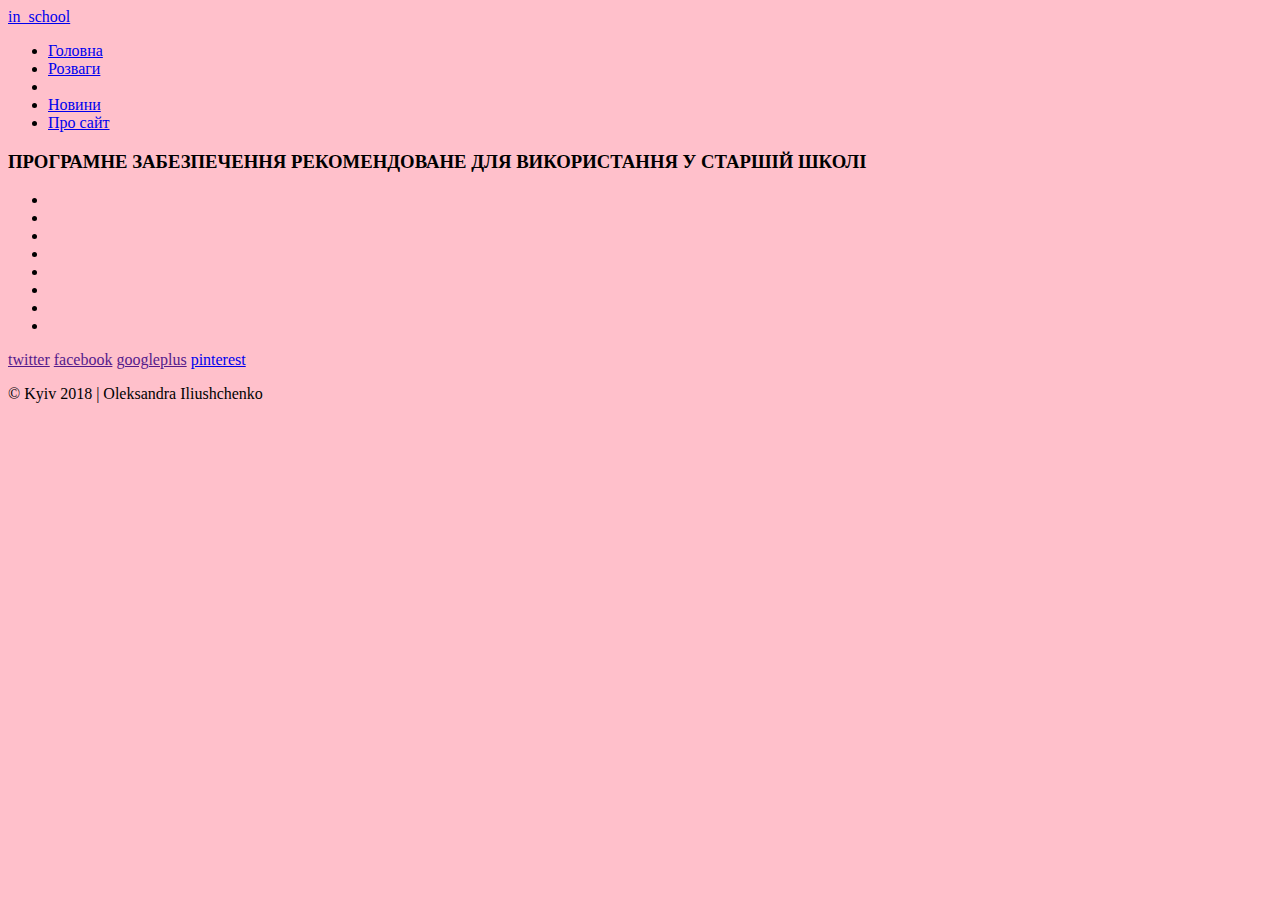
==== 10_11.html @ 7d2b98d4 "Add files via upload" ====
<!DOCTYPE HTML>
<html>
<head>
	<meta charset="UTF-8">
	<title>Програмне забезпечення 10-11 класи</title>
	<link rel="stylesheet" href="css/style.css" type="text/css">
</head>
<body>

<script>
function myFunction(x) {
    if (x.matches) { 
        document.body.style.backgroundColor = "grey";
    } else {
        document.body.style.backgroundColor = "pink";
    }
}

var x = window.matchMedia("(max-width: 1000px)")
myFunction(x) 
x.addListener(myFunction)

</script>


	<div id="header">
		<div class="section">
			<div class="logo">
				<a href="index.html">in_school</a>
			</div>
			<ul>
				<li class="selected">
					<a href="index.html">Головна</a>
				</li>
				<li>
					<a href="mon.html">Розваги</a>
				</li>
				<li>
			
				</li>
				<li>
					<a href="news.html">Новини</a>
				</li>
				<li>
					<a href="pro_site.html">Про сайт</a>
				</li>
			</ul>
		</div>
	</div>
	<div id="body">
		<h3 style="text-transform: uppercase">Програмне забезпечення рекомендоване для використання у старшій школі</h3>
		<ul>
			<li>
				<a href="google.com"><img src="images/chrome.png" alt="" style="widht:190px; height:170px"></a>
			</li>
			<li>
				<a href="#"><img src="images/note.png" alt="" style="widht:190px; height:170px"></a>
			</li>
			<li>
				<a href="#"><img src="images/ad.png" alt="" style="widht:190px; height:170px"></a>
			</li>
			<li>
				<a href="#"><img src="images/excel.png" alt="" style="widht:190px; height:170px"></a>
			</li>
			<li>
				<a href="#"><img src="images/gd.png" alt="" style="widht:190px; height:170px"></a>
			</li>
			<li>
				<a href="#"><img src="images/gmail.png" alt="" style="widht:190px; height:170px"></a>
			</li>
			<li>
				<a href="#"><img src="images/word.png" alt="" style="widht:190px; height:170px"></a>
			</li>
			<li>
				<a href="#"><img src="images/wik.png" alt="" style="widht:190px; height:170px"></a>
			</li>
					</ul>
	</div>
	<div id="footer">
		<div>
			<div class="connect">
				<a href="" id="twitter">twitter</a>
				<a href="" id="facebook">facebook</a>
				<a href="" id="googleplus">googleplus</a>
				<a href="http://pinterest.com/fwtemplates/" id="pinterest">pinterest</a>
			</div>
			<p>
				&copy; Kyiv 2018 | Oleksandra Iliushchenko
			</p>
		</div>
	</div>
</body>
</html>
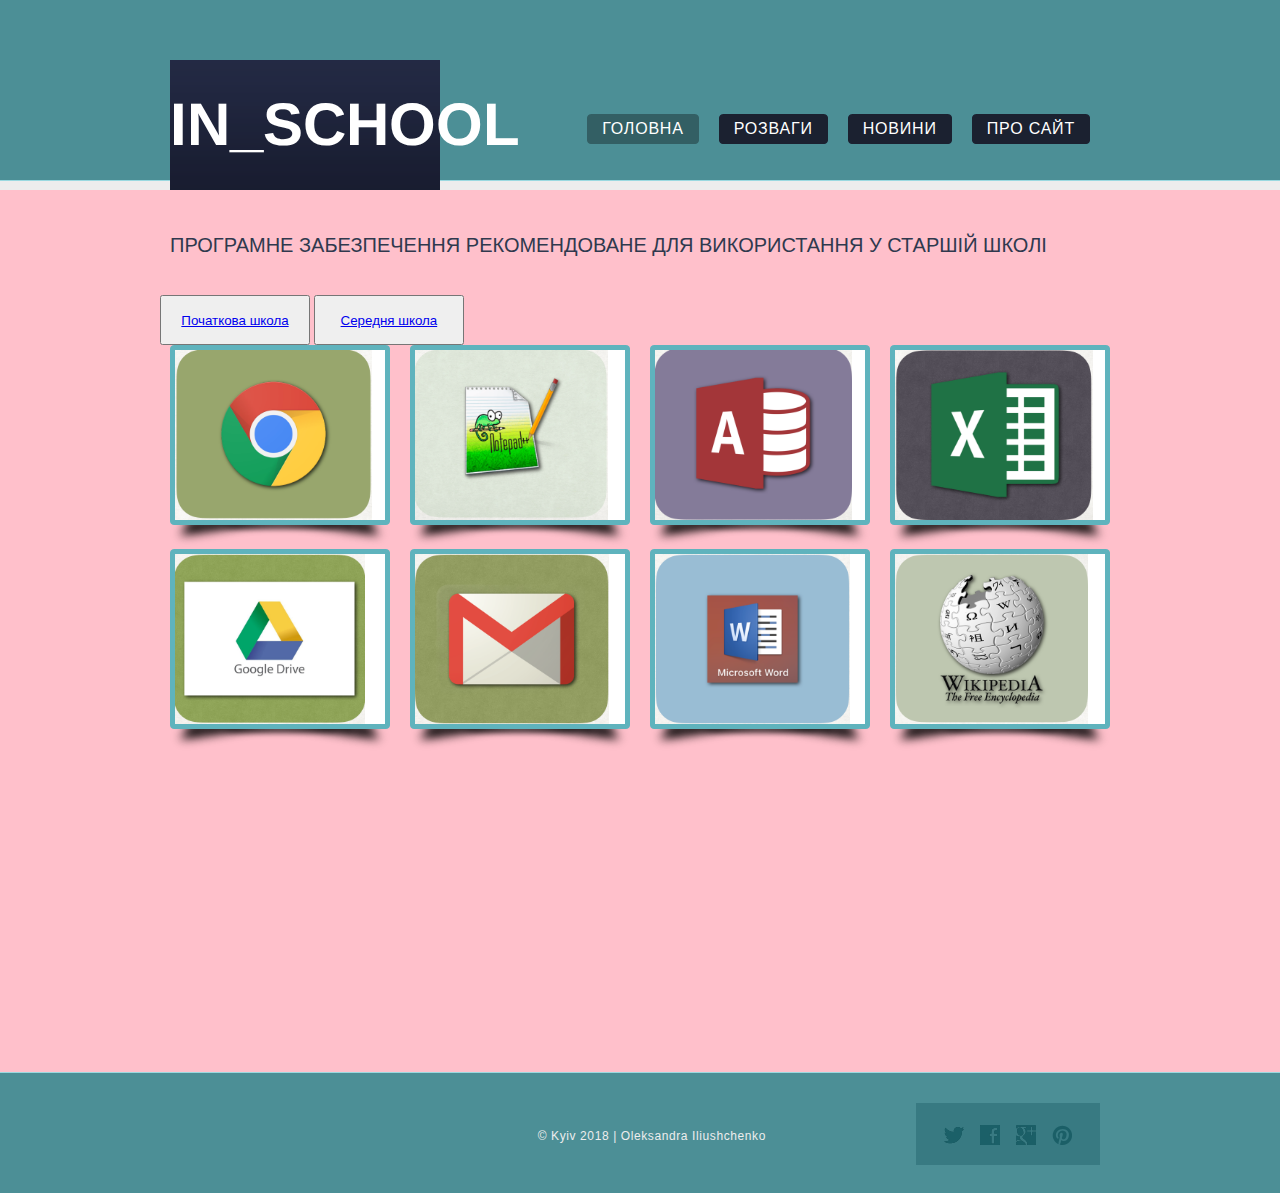
==== commit face2d75: "Update 10_11.html" ====
--- a/10_11.html
+++ b/10_11.html
@@ -49,6 +49,9 @@
 	</div>
 	<div id="body">
 		<h3 style="text-transform: uppercase">Програмне забезпечення рекомендоване для використання у старшій школі</h3>
+		<button style="width:150px; height:50px"><a href="2_4.html">Початкова школа</a></button>
+		<button style="width:150px; height:50px"><a href="5_9.html">Середня школа</a></button>
+		
 		<ul>
 			<li>
 				<a href="google.com"><img src="images/chrome.png" alt="" style="widht:190px; height:170px"></a>
@@ -90,4 +93,4 @@
 		</div>
 	</div>
 </body>
-</html>+</html>
--- a/css/style.css
+++ b/css/style.css
@@ -0,0 +1,843 @@
+@media screen and (max-width: 1600px) {
+    div.for-example {width: 1500px;}
+}
+@media screen and (max-width: 1280px) {
+    div.for-example {width: 1100px;}
+}
+@media screen and (max-width: 1024px) {
+    div.for-example {width: 980px;}
+}
+@font-face {
+	font-family: 'Arimo-Bold';
+	src: url('../fonts/Arimo-Bold/Arimo-Bold.eot');
+	src: url('../fonts/Arimo-Bold/Arimo-Bold.woff') format('woff'), url('../fonts/Arimo-Bold/Arimo-Bold.ttf') format('truetype'), url('../fonts/Arimo-Bold/Arimo-Bold.svg') format('svg');
+}
+@font-face {
+	font-family: 'ChangaOne';
+	src: url('../fonts/ChangaOne/ChangaOne-Regular.eot');
+	src: url('../fonts/ChangaOne/ChangaOne-Regular.woff') format('woff'), url('../fonts/ChangaOne/ChangaOne-Regular.ttf') format('truetype'), url('../fonts/ChangaOne/ChangaOne-Regular.svg') format('svg');
+}
+@font-face {
+	font-family: 'Comfortaa-Regular';
+	src: url('../fonts/Comfortaa/Comfortaa-Regular.eot');
+	src: url('../fonts/Comfortaa/Comfortaa-Regular.woff') format('woff'), url('../fonts/Comfortaa/Comfortaa-Regular.ttf') format('truetype'), url('../fonts/Comfortaa/Comfortaa-Regular.svg') format('svg');
+}
+body {
+	background: #ededed url(../images/bg-header.gif) repeat-x top center;
+	line-height: 1;
+	font-size: 14px;
+	font-family: Arial, Helvetica, sans-serif;
+	margin: 0;
+	padding: 0;
+}
+#header {
+	margin: 0 auto;
+	padding: 0;
+	width: 960px;
+}
+#header .section {
+	margin: 0;
+	padding: 0;
+	overflow: hidden;
+}
+#header .section .logo {
+	float: left;
+	margin: 0;
+	padding: 60px 0 0 10px;
+	width: 324px;
+}
+#header .section .logo a {
+	background: url(../images/bg-logo.png) repeat-x top left;
+	color: #fff;
+	display: block;
+	font-family: 'Arimo-Bold';
+	font-size: 60px;
+	font-weight: normal;
+	height: 130px;
+	line-height: 130px;
+	margin: 0;
+	padding: 0;
+	text-align:center;
+	text-decoration: none;
+	text-transform: uppercase;
+	width: 270px;
+}
+#header .section ul {
+	display: inline-block;
+	float: right;
+	margin: 0;
+	overflow: hidden;
+	padding: 114px 0 0;
+}
+#header .section ul li {
+	background: url(../images/bg-nav-right.gif) no-repeat top right;
+	display: inline-block;
+	float: left;
+	list-style: none;
+	margin: 0 10px;
+	padding: 0;
+}
+#header .section ul li a {
+	background: url(../images/bg-nav-left.gif) no-repeat top left;
+	color: #fff;
+	display: inline-block;
+	font-size: 16px;
+	height: 30px;
+	letter-spacing: 0.05em;
+	line-height: 30px;
+	margin: 0;
+	padding: 0 15px;
+	text-align: center;
+	text-decoration: none;
+	text-transform: uppercase;
+}
+#header .section ul li a:hover {
+	color: #ccc;
+}
+#header .section ul li.selected {
+	background: url(../images/bg-nav-right-selected.gif) no-repeat top right;
+}
+#header .section ul li.selected a {
+	background: url(../images/bg-nav-left-selected.gif) no-repeat top left;
+}
+#header .article {
+	background: #fff;
+	border: 2px solid #5fb3bd;
+	border-radius: 4px;
+	margin: 50px auto 28px;
+	overflow: hidden;
+	padding: 0;
+	width: 936px;
+}
+#header .article img {
+	display: block;
+	float: left;
+	margin: 0 50px 0 0;
+	padding: 0;
+}
+#header .article h1 {
+	color: #1b2130;
+	font-family: 'ChangaOne';
+	font-size: 40px;
+	font-weight: normal;
+	margin: 0;
+	line-height: 50px;
+	padding: 110px 30px 30px;
+}
+#body {
+	margin: 0 auto;
+	min-height: 812px;
+	padding: 20px 0 50px;
+	width: 960px;
+}
+#body > ul {
+	margin: 0;
+	overflow: hidden;
+	padding: 0;
+}
+#body > ul li {
+	float: left;
+	list-style: none;
+	margin: 0 10px;
+	padding: 0;
+	width: 220px;
+}
+#body > ul li > a {
+	background: url(../images/frame.png) no-repeat center top;
+	display: block;
+	margin: 0;
+	padding: 5px 5px 29px;
+}
+#body > ul li > a:hover {
+	opacity: 0.9;
+}
+#body > ul li > a img {
+	border: 0;
+	display: block;
+	margin: 0;
+	padding: 0;
+}
+#body > ul li b {
+	color: #000;
+	display: block;
+	font-size: 18px;
+	font-weight: normal;
+	margin: 0;
+	padding: 10px 0 5px;
+	text-transform: capitalize;
+}
+#body > ul li p {
+	color: #464646;
+	font-size: 12px;
+	line-height: 24px;
+	margin: 0;
+	padding: 0;
+}
+#body > ul li p a {
+	color: #464646;
+	text-decoration: underline;
+}
+#body > ul li p a:hover {
+	color: #252525;
+}
+#body > div {
+	margin: 0;
+	overflow: hidden;
+	padding: 50px 0 0;
+}
+#body > .more {
+	color: #464646;
+	display: block;
+	font-size: 13px;
+	margin: 0 auto;
+	padding: 0;
+	text-align: center;
+	text-decoration: underline;
+	text-transform: capitalize;
+	width: 80px;
+}
+#body > .more:hover {
+	color: #4a8b92;
+}
+#body h2 {
+	background: url(../images/bg-featured.png) repeat-x;
+	color: #fff;
+	font-family: 'Comfortaa-Regular';
+	font-size: 20px;
+	font-weight: normal;
+	height: 47px;
+	letter-spacing: 0.1em;
+	left: 15px;
+	line-height: 47px;
+	margin: 0;
+	padding: 0 25px;
+	position: absolute;
+	text-transform: capitalize;
+	top: -14px;
+}
+#body h3 {
+	color: #2f394e;
+	margin: 0;
+	padding: 0;
+	font-size: 20px;
+	font-weight: normal;
+	margin: 0;
+	padding: 25px 10px 40px;
+	text-transform: capitalize;
+}
+#body > b {
+	color: #2f394e;
+	display: inline-block;
+	font-size: 18px;
+	font-weight: normal;
+	margin: 0;
+	padding: 0 10px;
+	text-transform: capitalize;
+}
+#body > p {
+	color: #464646;
+	font-size: 13px;
+	line-height: 24px;
+	margin: 0;
+	padding: 30px 10px;
+}
+#body > p a {
+	color: #464646;
+	text-decoration: underline;
+}
+#body > p a:hover {
+	color: #252525;
+}
+#body div div {
+	float: left;
+	margin: 0 10px;
+	padding: 0;
+}
+#body div .featured {
+	background: #fff;
+	border: 5px solid #5fb3bd;
+	border-radius: 4px;
+	min-height: 450px;
+	padding: 45px 15px 15px;
+	position: relative;
+	width: 420px;
+}
+#body div .featured h2 {
+	text-align: center;
+}
+#body div .featured h3 {
+	color: #354057;
+	font-size: 20px;
+	font-weight: normal;
+	margin: 0;
+	padding: 10px 0 0;
+	text-transform: none;
+}
+#body div .featured img {
+	display: block;
+	float: left;
+	margin: 10px 30px 25px 0;
+	padding: 0;
+}
+#body div .featured p {
+	clear: both;
+	color: #464646;
+	font-size: 12px;
+	line-height: 24px;
+	margin: 0 0 24px;
+	padding: 0;
+}
+#body div .featured p a {
+	color: #464646;
+}
+#body div .featured p a:hover {
+	color: #252525;
+}
+#body div .section {
+	width: 460px;
+}
+#body div .section div {
+	background: #519194;
+	border: 5px solid #5fb3bd;
+	border-radius: 4px;
+	float: none;
+	margin: 0;
+	padding: 0 15px;
+	position: relative;
+}
+#body div .section .article {
+	height: 183px;
+	margin-bottom: 25px;
+	padding: 55px 15px 20px;
+	text-align: right;
+}
+#body div .section .article h2 {
+	text-align: left;
+}
+#body div .section .article h2 a {
+	background: url(../images/icons.png) no-repeat 0 10px;
+	display: inline-block;
+	height: 40px;
+	margin: 0;
+	padding: 0;
+	text-indent: -99999px;
+	width: 31px;
+}
+#body div .section .article p {
+	color: #f5f5f5;
+	font-size: 12px;
+	line-height: 24px;
+	margin: 0;
+	padding: 20px 0px;
+	text-align: left;
+}
+#body div .section .article p a {
+	color: #f5f5f5;
+	text-decoration: underline;
+}
+#body div .section .article p a:hover {
+	color: #97d0d3;
+}
+#body div .section .article > a {
+	color: #f5f5f5;
+	font-size: 18px;
+	text-decoration: none;
+}
+#body div .section .article > a:hover {
+	color: #97d0d3;
+}
+#body div .section .newsletter {
+	height: 168px;
+	padding: 30px 15px 19px 214px;
+	position: relative;
+}
+#body div .section .newsletter img {
+	display: block;
+	left: 0;
+	margin: 0;
+	padding: 0;
+	position: absolute;
+	top: -13px;
+	z-index: 5;
+}
+#body div .section .newsletter p {
+	color: #f5f5f5;
+	font-size: 16px;
+	font-weight: bold;
+	letter-spacing: 0.03em;
+	line-height: 30px;
+	margin: 0;
+	padding: 0;
+}
+#body div .section .newsletter p span {
+	display: block;
+}
+#body div .section .newsletter form {
+	margin: 0;
+	overflow: hidden;
+	padding: 0;
+}
+#body div .section .newsletter form span {
+	color: #f5f5f5;
+	clear: both;
+	display: block;
+	font-size: 14px;
+	letter-spacing: 0.01em;
+	line-height: 30px;
+	margin: 0;
+	padding: 0 0 4px;
+	text-transform: capitalize;
+	text-shadow: 0 -1px 0 #285f62;
+}
+#body div .section .newsletter form input {
+	background: url(../images/interface.png) no-repeat;
+	border: 0;
+	display: block;
+	float: left;
+	height: 30px;
+	margin: 0;
+	padding: 0;
+}
+#body div .section .newsletter form #email {
+	background-position: -399px -72px;
+	color: #68a7aa;
+	font-family: Arial, Helvetica, sans-serif;
+	font-size: 12px;
+	font-style: italic;
+	line-height: 30px;
+	padding: 0 5px;
+	text-align: center;
+	width: 130px;
+}
+#body div .section .newsletter form #send {
+	background-position: -399px -110px;
+	text-indent: -99999px;
+	width: 80px;
+}
+#body > .article {
+	margin: 0;
+	padding: 0;
+}
+#body > .article b {
+	color: #2f394e;
+	display: inline-block;
+	font-weight: normal;
+	margin: 0;
+	padding: 0 10px 15px;
+	text-transform: capitalize;
+}
+#body > .article p {
+	color: #464646;
+	font-size: 13px;
+	line-height: 24px;
+	margin: 0;
+	padding: 0 10px;
+}
+#body > .article p a {
+	color: #464646;
+	text-decoration: underline;
+}
+#body > .article p a:hover {
+	color: #252525;
+}
+#body > .article ul {
+	margin: 0;
+	padding: 30px 0 30px 10px;
+}
+#body > .article ul li {
+	color: #464646;
+	line-height: 24px;
+	list-style: none;
+	margin: 0;
+	padding: 0;
+}
+#body > .article ul li a {
+	color: #464646;
+	text-decoration: none;
+}
+#body > .article ul li a:hover {
+	color: #252525;
+}
+#body > .article h3 {
+	padding-bottom: 20px;
+}
+#body .blog {
+	padding: 0;
+}
+#body .content {
+	float: left;
+	margin: 0 35px 0 10px;
+	padding: 0;
+	width: 585px;
+}
+#body .content h3 {
+	padding-bottom: 25px;
+	padding-left: 0;
+}
+#body .content p {
+	color: #464646;
+	font-size: 13px;
+	line-height: 24px;
+	margin: 0;
+	padding: 0 0 24px;
+}
+#body .content p a {
+	color: #464646;
+	text-decoration: underline;
+}
+#body .content p a:hover {
+	color: #252525;
+}
+#body .sidebar {
+	background: url(../images/bg-sidebar.jpg) repeat-y top left;
+	float: right;
+	margin: 0 10px 82px 0;
+	padding: 0;
+	width: 320px;
+}
+#body .sidebar h3 {
+	background: url(../images/bg-sidebar-heading.jpg) no-repeat 0 0;
+	color: #2f394e;
+	font-family: 'Comfortaa-Regular';
+	font-size: 20px;
+	font-weight: normal;
+	letter-spacing: 0.1em;
+	margin: 0;
+	padding: 25px 10px;
+	text-align: center;
+	text-transform: capitalize;
+}
+#body .sidebar ul {
+	background: url(../images/bg-sidebar-footer.jpg) no-repeat bottom left;
+	margin: 0;
+	padding: 0 20px 50px;
+}
+#body .sidebar ul li {
+	list-style: none;
+	margin: 0;
+	padding: 0 0 24px;
+}
+#body .sidebar ul li span {
+	color: #2f394e;
+	display: block;
+	font-size: 16px;
+	font-weight: bold;
+	letter-spacing: 0.01em;
+	line-height: 24px;
+	margin: 0;
+	padding: 0;
+}
+#body .sidebar ul li span a {
+	color: #2f394e;
+	text-decoration: none;
+}
+#body .sidebar ul li span a:hover {
+	color: #4c8f97;
+}
+#body .sidebar ul li p {
+	color: #000;
+	font-size: 13px;
+	line-height: 24px;
+	margin: 0;
+	padding: 0;
+}
+#body .sidebar ul li p a {
+	color: #000;
+	text-decoration: underline;
+}
+#body .sidebar ul li p a:hover {
+	color: #4c8f97;
+}
+#footer {
+	background: #4c8f96;
+	border-top: 1px solid #9bd9e0;
+	margin: 0;
+	padding: 0;
+}
+#footer > div {
+	margin: 0 auto;
+	padding: 30px 0 28px;
+	overflow: hidden;
+	text-align: center;
+	width: 960px;
+}
+#footer div p {
+	color: #ededed;
+	display: inline-block;
+	float: right;
+	font-size: 12px;
+	letter-spacing: 0.05em;
+	margin: 0;
+	padding: 27px 0 0;
+	text-align: center;
+}
+#footer div .connect {
+	background: #387a82;
+	float: right;
+	height: 18px;
+	margin: 0 20px 0 150px;
+	padding: 22px 20px;
+	overflow: hidden;
+	width: 144px;
+}
+#footer div .connect span {
+	color: #ededed;
+	display: inline-block;
+	float: left;
+	font-size: 12px;
+	height: 19px;
+	line-height: 21px;
+	margin: 0;
+	padding: 0 0 0 39px;
+}
+#footer div .connect a {
+	background: url(../images/icons.png) no-repeat;
+	display: block;
+	float: left;
+	height: 20px;
+	margin: 0 8px;
+	padding: 0;
+	text-indent: -99999px;
+	width: 20px;
+}
+#footer div .connect #twitter {
+	background-position: 0 -32px;
+}
+#footer div .connect #twitter:hover {
+	background-position: -25px -32px;
+}
+#footer div .connect #facebook {
+	background-position: 0 -57px;
+}
+#footer div .connect #facebook:hover {
+	background-position: -25px -57px;
+}
+#footer div .connect #googleplus {
+	background-position: 0 -82px;
+}
+#footer div .connect #googleplus:hover {
+	background-position: -25px -82px;
+}
+#footer div .connect #pinterest {
+	background-position: 0 -107px;
+}
+#footer div .connect #pinterest:hover {
+	background-position: -25px -107px;
+}
+
+
+/* Popup container - can be anything you want */
+.popup {
+    position: relative;
+    display: inline-block;
+    cursor: pointer;
+    -webkit-user-select: none;
+    -moz-user-select: none;
+    -ms-user-select: none;
+    user-select: none;
+}
+
+/* The actual popup */
+.popup .popuptext {
+    visibility: hidden;
+    width: 160px;
+    background-color: #555;
+    color: #fff;
+    text-align: center;
+    border-radius: 6px;
+    padding: 8px 0;
+    position: absolute;
+    z-index: 1;
+    bottom: 125%;
+    left: 50%;
+    margin-left: -80px;
+}
+
+/* Popup arrow */
+.popup .popuptext::after {
+    content: "";
+    position: absolute;
+    top: 100%;
+    left: 50%;
+    margin-left: -5px;
+    border-width: 5px;
+    border-style: solid;
+    border-color: #555 transparent transparent transparent;
+}
+
+/* Toggle this class - hide and show the popup */
+.popup .show {
+    visibility: visible;
+    -webkit-animation: fadeIn 1s;
+    animation: fadeIn 1s;
+}
+
+/* Add animation (fade in the popup) */
+@-webkit-keyframes fadeIn {
+    from {opacity: 0;} 
+    to {opacity: 1;}
+}
+
+@keyframes fadeIn {
+    from {opacity: 0;}
+    to {opacity:1 ;}
+}
+
+
+
+@media (max-width:1170px){
+    img{max-width:100%;height:auto;}
+    #menu>li{font-size:22px;}
+    #menu>li>a{background:none;padding-left:20px;}
+    #subs form{background:none;}
+}
+@media (max-width:990px){
+    #gwNotice{display:block;background:orange;border-radius:5px;-moz-border-radius:5px;-o-border-radius:5px;-webkit-border-radius:5px;padding:5px;}
+    h1{margin:30px auto;font-size:30px;}
+    #slogan{display:none;}
+    #width{width:98%;}
+    #up{display:none;}
+    table.gsc-search-box{position:absolute;top:82px;left:0;height:30px;width:275px !important;}
+    .gsc-input-box{width:200px;}
+    #h ul{text-align:center;background:url(/images/footer.png);width:100%;}
+}
+@media (max-width:900px){
+    #menu>li{font-size:20px;}
+    #r{font-size:14px;}
+}
+@media (max-width:820px){
+    #menu{text-align:center;padding-top:3px;box-sizing:border-box;-moz-box-sizing:border-box;-webkit-box-sizing:border-box;}
+    #menu>li:first-child{display:none;}
+    #menu>li{display:block;margin-top:10px;}
+    #menu>li>a{padding:0;display:block;}
+    #hidden{display:none!important;}
+}
+@media (max-width:680px){
+    #menu>li{display:block;}
+    #c{width:100%;}
+    #r{display:none;}
+}
+@media (max-width:506px){
+    table.gsc-search-box{top:108px;}
+}
+@media (max-height:650px){
+    #p{position:static !important;}
+}
+
+
+
+
+
+#telegramSiteHelper_box {
+		display: block;
+    position: relative;
+    width: 100%;
+    background-color: #F7E8C4;
+    border-radius: 4px;
+    z-index: 9999;
+    padding: 3px;
+    box-sizing: border-box;	
+}
+
+
+#telegramSiteHelper_chatWrapper {
+    display: block;
+    position: relative;
+    margin: 0px 0 3px 0;
+    background-color: #FEFBF5;
+    border-radius: 3px 3px 0 0;
+    overflow-y: hidden;
+    height: 261px;
+}
+
+#telegramSiteHelper_chatWrapper:hover{
+    overflow-y: scroll;
+}
+
+#telegramSiteHelper_chatTextBox {
+    display: block;
+    position: relative;
+    width: 100%;
+    font-size: 10pt;
+    border: 0px;
+    box-sizing: border-box;
+    padding: 10px;
+    font-weight: normal;
+    border-radius: 0 0 3px 3px;
+}
+
+#telegramSiteHelper_chatTextBox:focus{
+background-color:#fff;
+outline:none;
+}
+
+
+#telegramSiteHelper_chatInner{
+width: 100%;
+    box-sizing: border-box;
+    height: auto;
+    margin: 0;
+    padding: 0;
+    vertical-align: top;
+    position: relative;
+    top: 0;}
+    
+    
+    #telegramSiteHelper_chatMessages{
+    
+    display: block;
+    position: relative;
+    margin: 0;
+    padding: 0;
+    list-style: none;
+    
+    }
+    
+   
+
+#telegramSiteHelper_chatMessages li.msg{
+    display: block;
+    position:relative;
+    margin: 5px;
+    background-color: #fff;
+    font-size: 9pt;
+    padding: 7px 5px;
+    -webkit-box-shadow: 0 1px 1px 1px #EEF0F5;
+    box-shadow: 0 1px 1px 1px #EEF0F5;
+		text-align:left;
+}   
+    
+#telegramSiteHelper_chatMessages b.name{
+font-weight:600;
+display:inline-block;
+width:56%;
+text-align:left;
+font-size:8pt;
+}    
+
+#telegramSiteHelper_chatMessages b.time{
+font-weight:300;
+display:inline-block;
+text-align: right;
+width: 40%;
+color: #ccc;
+font-size: 8pt;
+}
+    
+    
+#telegramSiteHelper_chatMessages .clr1{color:#1C3FA7}
+#telegramSiteHelper_chatMessages .clr2{color:#EF4F4F}
+ 
+ 
+
+#telegramSiteHelper_firstChatMsg {
+    text-align: center;
+    padding: 60px 10px;
+    font-size: 20pt;
+    color: rgba(0,0,0,0.4);
+    letter-spacing: -0.5pt;
+}
+
+
+
+
